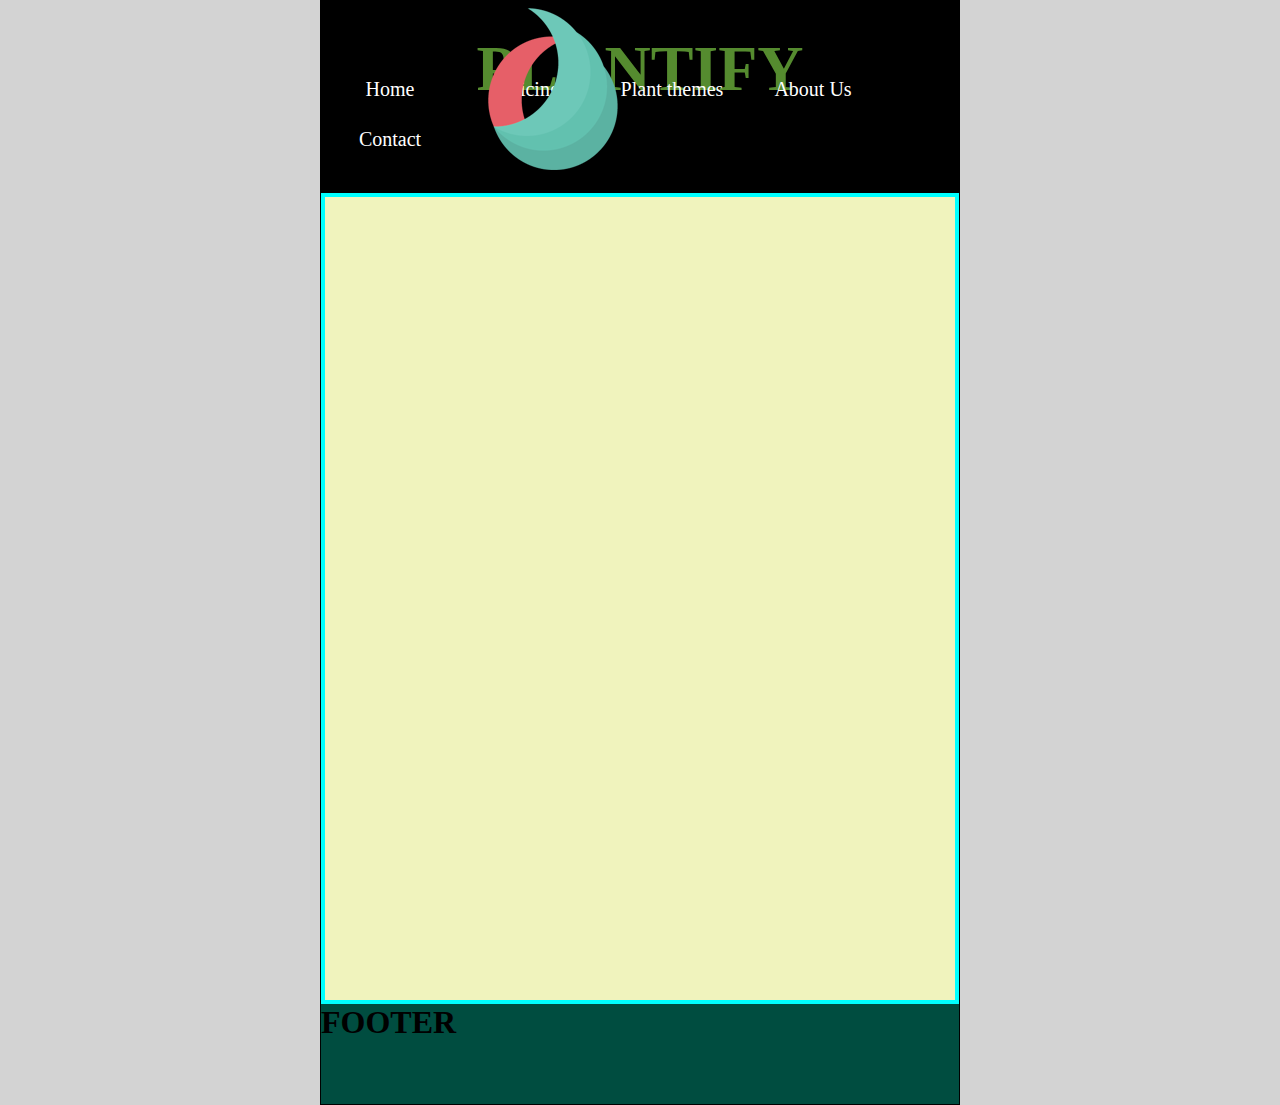
==== views/about.html @ 68e6b662 "birth of plantify" ====
<!DOCTYPE html>
<html lang="en">

<head>
    <meta charset="UTF-8">
    <link rel="stylesheet" type="text/css" href="../css/style.css">
    <link rel="stylesheet" href="../css/navbar.css">
    <title>Plantify</title>
</head>

<body>
    <header class="nav-head">
        <img class="plantlogo" src="../img/plantlogosmall.png" alt="Plantify Logo">
        <h1 class="title">PLANTIFY</h1>
        <nav>
            <label for="show-menu" class="show-menu">Show Menu</label>
            <input type="checkbox" id="show-menu" role="button">
            <ul class="menu">
                <li><a href="../index.html">Home</a></li>
                <li>
                    <a href="pricing.html">Pricing</a>

                </li>
                <li>
                    <a href="themes.html">Plant themes</a>

                </li>
                <li><a href="about.html">About Us</a></li>
                <li><a href="contact.html">Contact</a></li>
            </ul>
        </nav>
    </header>

    <main class="container">
        <section class="homepage">

        </section>
        <footer>
            <h1>FOOTER</h1>
        </footer>
    </main>
</body>

</html>
---- css/style.css ----
* {
    box-sizing: border-box;
    padding: 0;
    margin: 0;
}

html {
    width:100%;
    height:100%;
}

body {
    width:100%;
	height:100%;
	min-height: 100%;
    background-color:  lightgrey;
	/*overflow: auto;*/
}




/*HEADER */
.nav-head {
	width: 50%;
	height: 12em;
	background-color: black;
	margin: 0 auto;
	display: flex;
	flex-direction: column;
	justify-content: flex-start;
}

.plantlogo {
    position: absolute;
    top: 0.5em;
    left: 30.5em;
}

.title {
	color: #558b2f;
	margin-top: 0.5em;
	font-family: "Impact";
	font-size: 4rem;
	justify-content: center;
	align-self: center;

}

nav {
	width: 100%;;
	height: 30%;
    justify-content: center;
	align-items: flex-end;
	display: flex;
}

/*HEADER END*/

/**/
.container {
	width: 50%;
	height: auto;
	margin: 0 auto;
	background-color: #f0f3bd;
	border: 1px solid black;
}

.homepage {
	width:100%;
	height: 50.7em;
	border: 4px solid cyan;
}



.maincontent {
	width: 50%;
	height: auto;
	margin: 0 auto;
}

.h2-title {
	font-family: "Impact";
	color: #558b2f;
	font-size: 2.5rem;
	/*margin-left: 32%;*/
	
}

.h3-title {
    color: #558b2f;
	font-size: 2rem;
	margin-left: 25%;
	margin-right: 25%;
}

.maincontent p {
	margin-top: 5px;
	font-size: 24px;
	font-family: Verdana, Geneva, Tahoma, sans-serif;
	color: black;
}

.centerImg {
    margin-top: -30px;
	margin-left: 13em;
}

footer {
	width: 100%;
	height: 10%;
	min-height: 100px;
	background-color: #004d40;
}
---- css/navbar.css ----
/*NAVBAR*/

/*Strip the ul of padding and list styling*/
ul {
	list-style-type:none;
	margin:0;
	padding:0; 
	/*position: absolute*/;
}

/*Create a horizontal list with spacing*/
li {
	display:inline-block;
	float: left;
	margin-right: 1px;
}

/*Style for menu links*/
li a {
	display:block;
	min-width:140px;
	height: 50px;
	text-align: center;
	line-height: 50px;
/*	font-family: "Helvetica Neue", Helvetica, Arial, sans-serif;*/
    font-family: "Impact";
	font-size: 20px;
	color: #fff;
	/*background: #2f3036;*/
	text-decoration: none;
}

/*Hover state for top level links*/
li:hover a {
	background: #19c589;
}

/*Style for dropdown links*/
li:hover ul a {
	background: #f3f3f3;
	color: #2f3036;
	height: 40px;
	line-height: 40px;
}

/*Hover state for dropdown links*/
li:hover ul a:hover {
	background: #19c589;
	color: #fff;
}

/*Hide dropdown links until they are needed*/
li ul {
	display: none;
}

/*Make dropdown links vertical*/
li ul li {
	display: block;
	float: none;
}

/*Prevent text wrapping*/
li ul li a {
	width: auto;
	min-width: 100px;
	padding: 0 20px;
}

/*Display the dropdown on hover*/
ul li a:hover + .hidden, .hidden:hover {
	display: block;
}

/*Style 'show menu' label button and hide it by default*/
.show-menu {
	font-family: "Helvetica Neue", Helvetica, Arial, sans-serif;
	text-decoration: none;
	color: #fff;
	background: #19c589;
	text-align: center;
	padding: 10px 0;
	display: none;
}

/*Hide checkbox*/
input[type=checkbox]{
    display: none;
}

/*Show menu when invisible checkbox is checked*/
input[type=checkbox]:checked ~ .menu{
    display: block;
}


/*Responsive Styles*/
/*Default setting 760*/
@media screen and (max-width : 1100px ){
	/*Make dropdown links appear inline*/
	ul {
		position: static;
		display: none;
	}
	/*Create vertical spacing*/
	li {
		margin-bottom: 1px;
	}
	/*Make all menu links full width*/
	ul li, li a {
		width: 100%;
	}
	/*Display 'show menu' link*/
	.show-menu {
		display:block;
	}
}

/*SLUT PÅ NAVBAR*/
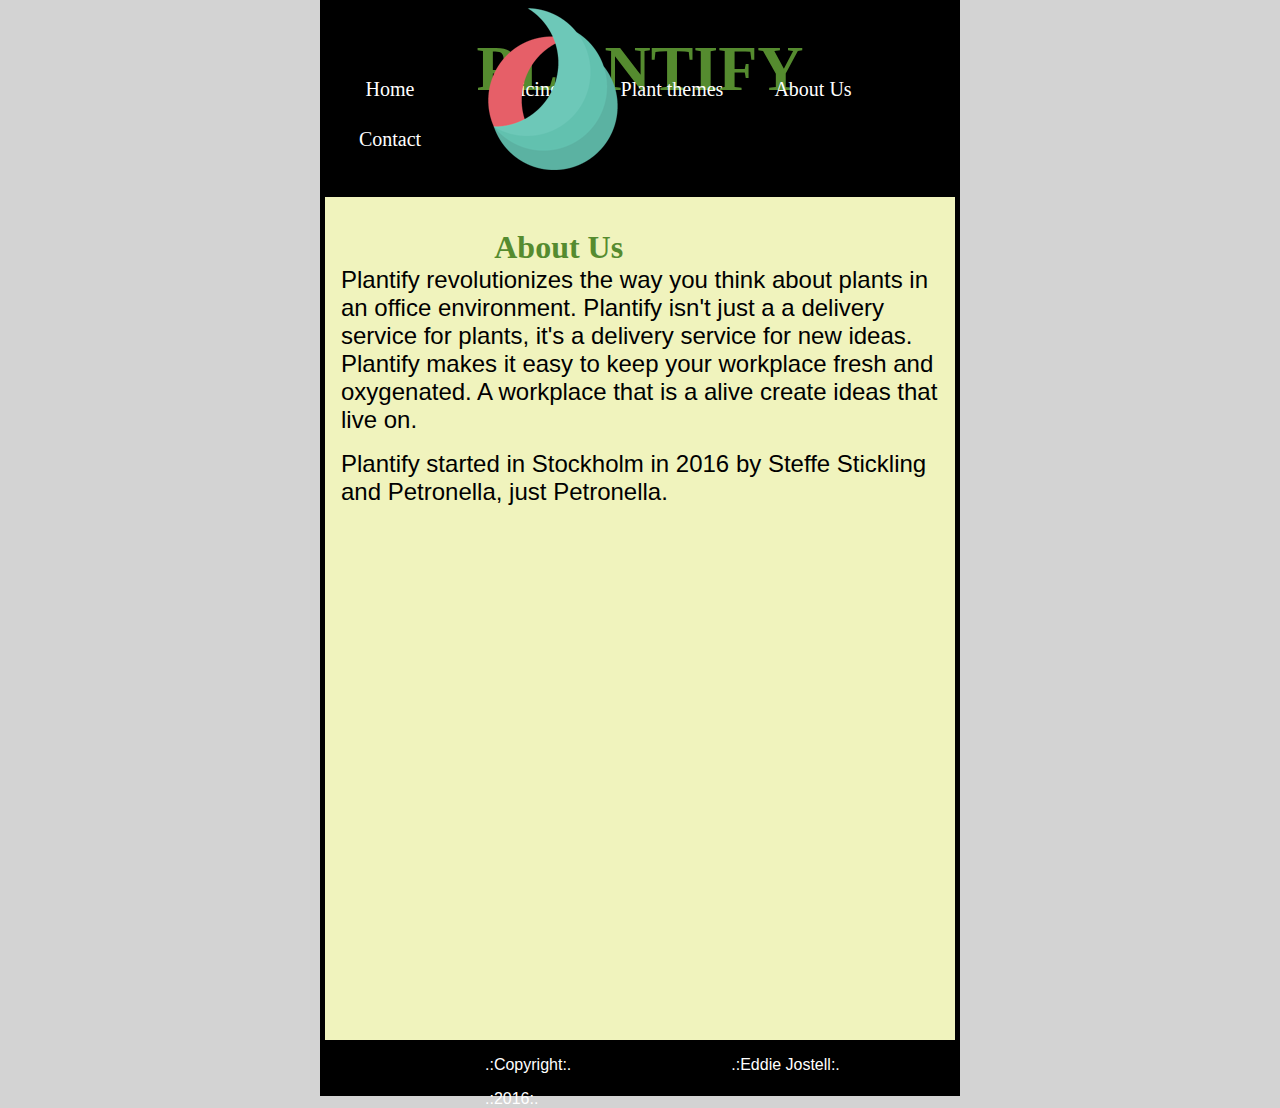
==== commit 72e78258: "finished the majority of the website" ====
--- a/views/about.html
+++ b/views/about.html
@@ -30,13 +30,28 @@
             </ul>
         </nav>
     </header>
+    <main class="container">
+        <div class="homepage">
+          <article class="maincontent">
+                <ul class="list2">
+               <li>
+                   <h3 class="h3-title">About Us</h3>
+                   Plantify revolutionizes the way you think about plants in an office environment. Plantify isn't just a a delivery service for plants, it's a delivery service for new ideas. Plantify makes it easy to keep your workplace fresh and oxygenated. A workplace that is a alive create ideas that live on.
+                   </li>
+                   <li>
+                       Plantify started in Stockholm in 2016 by Steffe Stickling and Petronella, just Petronella. 
+                   </li>
+           </ul>
+          </article>
+        </div>
+        <footer class="footer">
+           <ul class="list">
+                 <li class="flist">Copyright</li>
 
-    <main class="container">
-        <section class="homepage">
-
-        </section>
-        <footer>
-            <h1>FOOTER</h1>
+                 <li class="flist">Eddie Jostell</li>
+        
+                 <li class="flist">2016</li>
+             </ul>
         </footer>
     </main>
 </body>
--- a/css/style.css
+++ b/css/style.css
@@ -1,14 +1,26 @@
+/*
+CSS Specificity calculation in the form of : 0,0,0,0.
+first: inlin-style css.
+second: IDs.
+third: classes, attributes and psuedo-classes.
+fourth: elements and pseudo-elements.
+*/
+
+/*0,0,0,0*/
+/*Controls everything on the page*/
 * {
     box-sizing: border-box;
     padding: 0;
     margin: 0;
 }
 
+/*0,0,0,1*/
 html {
     width:100%;
     height:100%;
 }
 
+/*0,0,0,1*/
 body {
     width:100%;
 	height:100%;
@@ -17,10 +29,11 @@
 	/*overflow: auto;*/
 }
 
-
-
-
 /*HEADER */
+/*SAME HEADER ON ALL PAGES OF THE SITE*/
+
+/*0,0,1,0*/
+/*Class that controls the header tag on all pages*/
 .nav-head {
 	width: 50%;
 	height: 12em;
@@ -31,22 +44,27 @@
 	justify-content: flex-start;
 }
 
+/*Class control the logo on all pages*/
+/*0,0,1,0*/
 .plantlogo {
     position: absolute;
     top: 0.5em;
     left: 30.5em;
 }
 
+/*0,0,1,0*/
+/*Class control the title on all pages*/
 .title {
 	color: #558b2f;
 	margin-top: 0.5em;
-	font-family: "Impact";
+	font-family: "xscale";
 	font-size: 4rem;
 	justify-content: center;
 	align-self: center;
 
 }
 
+/*0,0,0,1*/
 nav {
 	width: 100%;;
 	height: 30%;
@@ -57,59 +75,306 @@
 
 /*HEADER END*/
 
-/**/
+/*CENTER ALL IMAGES ON THE SITE*/
+/*0,0,1,0*/
+.centerImg {
+
+	margin-top: -30px;
+	margin-left: 13em;
+	
+}
+
+/*CONTENT HOLDERS ON ALL PAGES*/
+
+/*class for all the main tags on the page*/
+/*0,0,1,0*/
 .container {
 	width: 50%;
 	height: auto;
 	margin: 0 auto;
 	background-color: #f0f3bd;
-	border: 1px solid black;
-}
-
+	border: 5px solid black;
+}
+
+/*Class for all wrapping divs of article on all pages*/
+/*0,0,1,0*/
 .homepage {
 	width:100%;
 	height: 50.7em;
-	border: 4px solid cyan;
-}
-
-
-
+}
+
+/*Class for all article tags on all pages*/
+/*0,0,1,0*/
 .maincontent {
-	width: 50%;
-	height: auto;
+	width: 100%;
+	height: 30em;
 	margin: 0 auto;
 }
 
-.h2-title {
-	font-family: "Impact";
-	color: #558b2f;
-	font-size: 2.5rem;
-	/*margin-left: 32%;*/
-	
-}
-
+/*Class for all the h3 tags on all pages*/
+/*0,0,1,0*/
 .h3-title {
+	font-family: "xscale";
     color: #558b2f;
 	font-size: 2rem;
 	margin-left: 25%;
 	margin-right: 25%;
 }
 
+/*Class controlling all p tags in all article tags that have p tags */
+/*0,0,1,1*/
 .maincontent p {
 	margin-top: 5px;
 	font-size: 24px;
 	font-family: Verdana, Geneva, Tahoma, sans-serif;
 	color: black;
-}
-
-.centerImg {
-    margin-top: -30px;
-	margin-left: 13em;
-}
-
-footer {
+	margin-left: 0.5em;
+}
+/*END OF CONTENT HOLDERS FOR ALL PAGES*/
+
+
+/*PRICING PAGE*/
+/*PRICING PAGE TABLE*/
+
+/*Class controlling the table tag and all children within */
+
+/*0,0,1,0*/
+.tbl {
+	font-family: Verdana, Geneva, Tahoma, sans-serif;
+	border-collapse: collapse;
+	width:50%;
+	margin: 0 auto;
+}
+
+/*0,0,1,1*/
+.tbl th {
+	border: 2px solid #558b2f;
+	text-align: center;
+    padding: 0.5em;
+}
+
+/*0,0,1,1*/
+.tbl td {
+	border: 2px solid #558b2f;
+	padding: 0.5em;
+	text-align: left;
+}
+
+/*0,0,2,1*/
+.tbl tr:nth-child(1) {
+	background-color: #558b2f;
+}
+
+/*0,0,2,1*/
+.tbl tr:nth-child(odd) {
+	background-color: none;
+}
+
+/*0,0,2,1*/
+.tbl tr:nth-child(even) {
+	background-color: lightgrey;
+}
+
+/*0,0,2,1*/
+.tbl tr:hover {
+	cursor: pointer;
+}
+
+/*END OF PRICING TABLE*/
+
+/*PLANT THEMES PAGE*/
+
+/*Class controls all ul elements that has that class and the children within it*/
+/*0,0,1,0*/
+.list {
+	margin-top: 1rem;
+	margin-left: 1rem;
+}
+
+/*0,0,1,1*/
+.list h3 {
+    color: #558b2f;
+}
+
+/*0,0,1,1*/
+.list li {
+	margin-top: 1rem;
+	font-family: Verdana, Geneva, Tahoma, sans-serif;
+	color: black;
+	font-size: 1em;
+}
+
+/*END  OF PLANT THEMES PAGE*/
+
+
+/*ABOUT US PAGE*/
+/*Class controls all ul elements that has that class and the children within it*/
+/*0,0,1,0*/
+.list2 {
+    margin-top: 1rem;
+    margin-left: 1rem;
+}
+
+/*0,0,1,1*/
+.list2 h3 {
+    color: #558b2f;
+}
+
+/*0,0,1,1*/
+.list2 li {
+	margin-top: 1rem;
+	font-family: Verdana, Geneva, Tahoma, sans-serif;
+	color: black;
+	font-size: 1.5em;
+}
+
+
+/*END OF ABOUT US PAGE*/
+
+/*CONTACT PAGE*/
+
+/*Class controls all ul elements that has that class and the children within it*/
+/*0,0,1,0*/
+.list3 {
+	margin-top: 1rem;
+	margin-left: 1rem;
+}
+/*0,0,1,1*/
+.list3 h3 {
+    color: #558b2f;
+}
+/*0,0,1,1*/
+.list3 li {
+	margin-top: 1rem;
+	font-family: Verdana, Geneva, Tahoma, sans-serif;
+	color: black;
+	font-size: 1em;
+}
+
+/*FORM CSS*/
+
+/*Class controls the form tag and all children connected to it*/
+/*0,0,1,0*/
+.form {
+	font-family: Verdana, Geneva, Tahoma, sans-serif;
+	margin-left: 1em;
+	font-size: 1em;
+	clear:both;
+	color: #558b2f;
+	width: 45%;
+}
+
+/*0,0,1,1*/
+.form h2 {
+	margin-top: 0.5em;
+    color: #558b2f;
+    font-family: 'xscale';
+    font-size: 2em;
+    text-align: left;
+	clear:both;
+}
+
+/*Class control the legend tag*/
+/*0,0,1,0*/
+.legtext {
+    
+    color: #558b2f;
+    font-size: 1.5em;
+    font-family: Verdana, Geneva, Tahoma, sans-serif;
+}
+
+/*Class control the fieldset tag*/
+/*0,0,1,0*/
+.field {
+	border-style: none;
+}
+
+
+/*Class control the submit button on the form and the different states of the button*/
+/*0,0,1,0*/
+.contactBtn {
+	-moz-box-shadow: 0px 10px 14px -7px #3e7327;
+	-webkit-box-shadow: 0px 10px 14px -7px #3e7327;
+	box-shadow: 0px 10px 14px -7px #3e7327;
+	background:-webkit-gradient(linear, left top, left bottom, color-stop(0.05, #77b55a), color-stop(1, #72b352));
+	background:-moz-linear-gradient(top, #77b55a 5%, #72b352 100%);
+	background:-webkit-linear-gradient(top, #77b55a 5%, #72b352 100%);
+	background:-o-linear-gradient(top, #77b55a 5%, #72b352 100%);
+	background:-ms-linear-gradient(top, #77b55a 5%, #72b352 100%);
+	background:linear-gradient(to bottom, #77b55a 5%, #72b352 100%);
+	filter:progid:DXImageTransform.Microsoft.gradient(startColorstr='#77b55a', endColorstr='#72b352',GradientType=0);
+	background-color:#558b2f;
+	-moz-border-radius:4px;
+	-webkit-border-radius:4px;
+	border-radius:4px;
+	border:1px solid #4b8f29;
+	display:inline-block;
+	cursor:pointer;
+	color:#ffffff;
+	font-family:Arial;
+	font-size:13px;
+	font-weight:bold;
+	padding:6px 12px;
+	text-decoration:none;
+	text-shadow:0px 1px 0px #5b8a3c;
+}
+/*0,0,2,0*/
+.contactBtn:hover {
+	background:-webkit-gradient(linear, left top, left bottom, color-stop(0.05, #72b352), color-stop(1, #77b55a));
+	background:-moz-linear-gradient(top, #72b352 5%, #77b55a 100%);
+	background:-webkit-linear-gradient(top, #72b352 5%, #77b55a 100%);
+	background:-o-linear-gradient(top, #72b352 5%, #77b55a 100%);
+	background:-ms-linear-gradient(top, #72b352 5%, #77b55a 100%);
+	background:linear-gradient(to bottom, #72b352 5%, #77b55a 100%);
+	filter:progid:DXImageTransform.Microsoft.gradient(startColorstr='#72b352', endColorstr='#77b55a',GradientType=0);
+	background-color:#558b2f;
+}
+/*0,0,2,0*/
+.contactBtn:active {
+	position:relative;
+	top:1px;
+}
+
+
+/*END OF FORM CSS*/
+/*Controls specific li elements on the contact page*/
+/*0,0,1,0*/
+.myLI {
+	width:100%;
+    height: 100%;
+}
+
+/*END OF CONTACT PAGE*/
+
+
+/*FOOTER*/
+/*Controls the footer and the child elements inside the footer*/
+/*0,0,1,0*/
+.footer {
 	width: 100%;
-	height: 10%;
-	min-height: 100px;
-	background-color: #004d40;
-}+	height: 3.2em;
+	background-color: #000;
+	color: white;
+}
+/*0,0,1,1*/
+.footer li {
+	margin-right: 1em;
+	margin-left: 9em;
+	color: white;
+}
+
+/*Class control the li element specificly in the footer ul on all the pages*/
+/*0,0,1,0*/
+.flist {
+	text-decoration: none;
+}
+/*0,0,2,0*/
+.flist:before {
+	content:".:";
+}
+/*0,0,2,0*/
+.flist:after {
+	content:":.";
+}
+
+/*END OF FOOTER*/--- a/css/navbar.css
+++ b/css/navbar.css
@@ -1,6 +1,10 @@
 /*NAVBAR*/
 
+/*All Elements and classes in this file are applied on the 
+navigationbar that is on every page on this website*/
+
 /*Strip the ul of padding and list styling*/
+/*0,0,0,1*/
 ul {
 	list-style-type:none;
 	margin:0;
@@ -9,6 +13,7 @@
 }
 
 /*Create a horizontal list with spacing*/
+/*0,0,0,1*/
 li {
 	display:inline-block;
 	float: left;
@@ -16,6 +21,7 @@
 }
 
 /*Style for menu links*/
+/*0,0,0,2*/
 li a {
 	display:block;
 	min-width:140px;
@@ -31,11 +37,14 @@
 }
 
 /*Hover state for top level links*/
+/*0,0,1,2*/
 li:hover a {
-	background: #19c589;
+	/*background: #19c589;*/
+	background:#558b2f;
 }
 
 /*Style for dropdown links*/
+/*0,0,1,3*/
 li:hover ul a {
 	background: #f3f3f3;
 	color: #2f3036;
@@ -44,23 +53,28 @@
 }
 
 /*Hover state for dropdown links*/
+/*0,0,2,3*/
 li:hover ul a:hover {
-	background: #19c589;
+	/*background: #19c589;*/
+	background:#558b2f;
 	color: #fff;
 }
 
 /*Hide dropdown links until they are needed*/
+/*0,0,0,2*/
 li ul {
 	display: none;
 }
 
 /*Make dropdown links vertical*/
+/*0,0,0,3*/
 li ul li {
 	display: block;
 	float: none;
 }
 
 /*Prevent text wrapping*/
+/*0,0,0,4*/
 li ul li a {
 	width: auto;
 	min-width: 100px;
@@ -68,27 +82,32 @@
 }
 
 /*Display the dropdown on hover*/
+/*0,0,4,3*/
 ul li a:hover + .hidden, .hidden:hover {
 	display: block;
 }
 
 /*Style 'show menu' label button and hide it by default*/
+/*0,0,1,0*/
 .show-menu {
 	font-family: "Helvetica Neue", Helvetica, Arial, sans-serif;
 	text-decoration: none;
 	color: #fff;
-	background: #19c589;
+	/*background: #19c589;*/
+	background:#558b2f;
 	text-align: center;
 	padding: 10px 0;
 	display: none;
 }
 
 /*Hide checkbox*/
+/*0,0,1,1*/
 input[type=checkbox]{
     display: none;
 }
 
 /*Show menu when invisible checkbox is checked*/
+/*0,0,3,1*/
 input[type=checkbox]:checked ~ .menu{
     display: block;
 }
@@ -96,21 +115,26 @@
 
 /*Responsive Styles*/
 /*Default setting 760*/
+/*Visste inte om man skulle sätta något på denna?*/
 @media screen and (max-width : 1100px ){
 	/*Make dropdown links appear inline*/
+	/*0,0,0,1*/
 	ul {
 		position: static;
 		display: none;
 	}
 	/*Create vertical spacing*/
+	/*0,0,0,1*/
 	li {
 		margin-bottom: 1px;
 	}
 	/*Make all menu links full width*/
+	/*0,0,0,4*/
 	ul li, li a {
 		width: 100%;
 	}
-	/*Display 'show menu' link*/
+	/*Display 'show menu' link*/¨
+	/*0,0,1,0*/
 	.show-menu {
 		display:block;
 	}
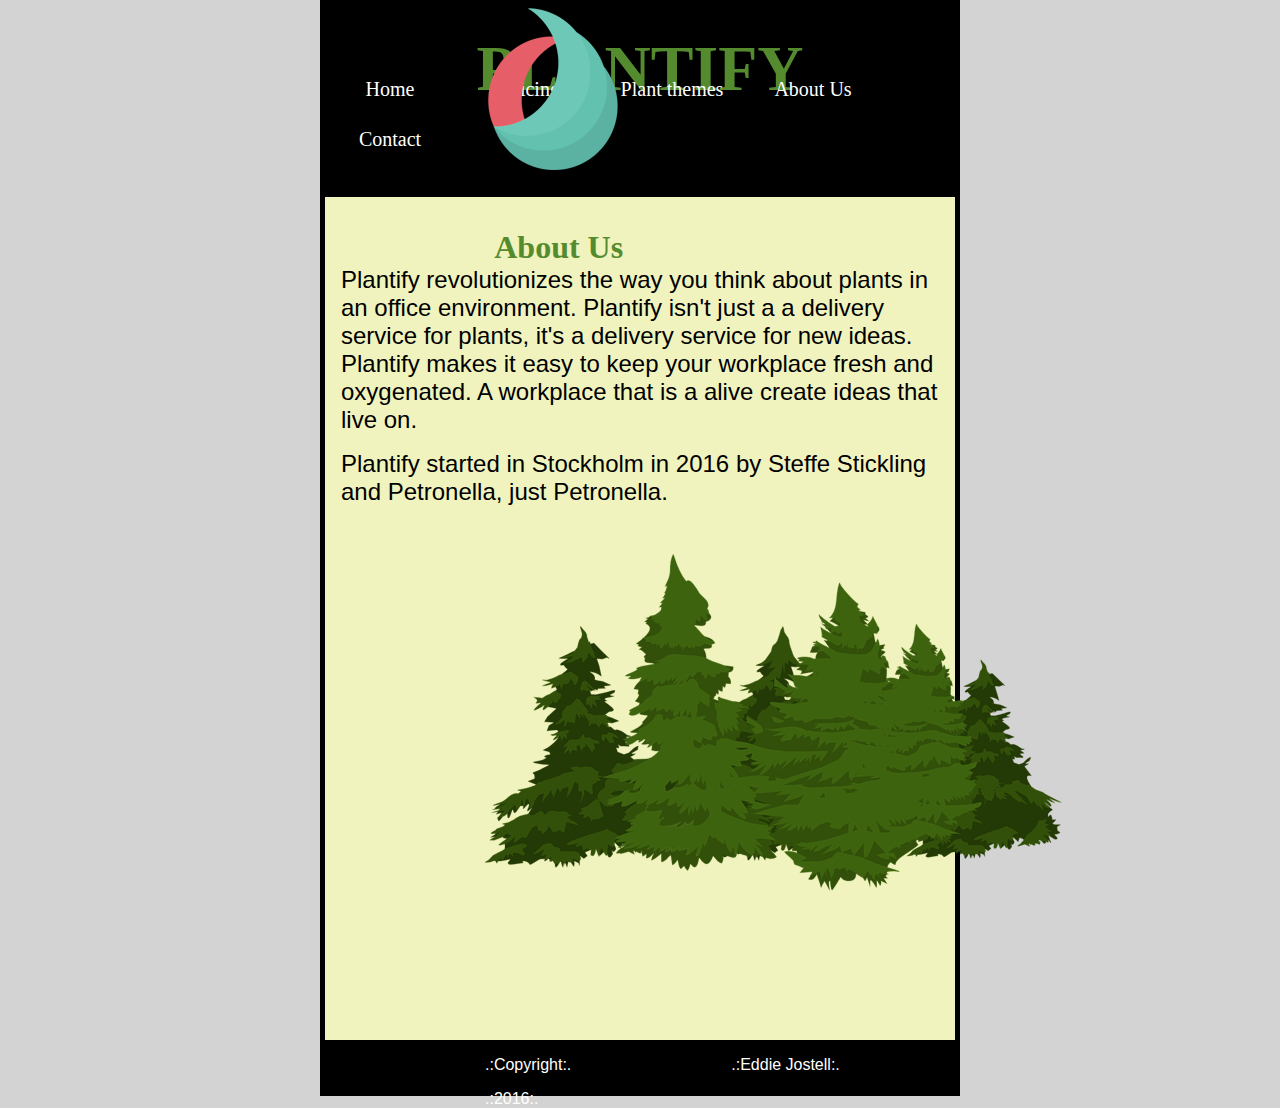
==== commit e401af66: "Added some pictures, finished the css requirements" ====
--- a/views/about.html
+++ b/views/about.html
@@ -42,6 +42,7 @@
                        Plantify started in Stockholm in 2016 by Steffe Stickling and Petronella, just Petronella. 
                    </li>
            </ul>
+           <figure><img class="centerImg3" src="../img/forest.png" alt="forest"></figure>
           </article>
         </div>
         <footer class="footer">
--- a/css/style.css
+++ b/css/style.css
@@ -16,17 +16,11 @@
 
 /*0,0,0,1*/
 html {
-    width:100%;
-    height:100%;
-}
-
+   background-color:  lightgrey;
+}
 /*0,0,0,1*/
 body {
-    width:100%;
-	height:100%;
-	min-height: 100%;
     background-color:  lightgrey;
-	/*overflow: auto;*/
 }
 
 /*HEADER */
@@ -75,14 +69,30 @@
 
 /*HEADER END*/
 
-/*CENTER ALL IMAGES ON THE SITE*/
+/*Center image on homepage*/
 /*0,0,1,0*/
 .centerImg {
 
 	margin-top: -30px;
-	margin-left: 13em;
+	margin-left: 15em;
 	
 }
+
+/*Center image on Pricing page*/
+/*0,0,1,0*/
+.centerImg2 img{
+	margin-top: 6em;
+	margin-left: 20em;
+}
+
+/*Center image on About page*/
+/*0,0,1,0*/
+.centerImg3 {
+  margin-top: 3em;
+  margin-left: 10em;
+}
+
+/*END OF CENTER ALL IMAGES ON THE SITE*/
 
 /*CONTENT HOLDERS ON ALL PAGES*/
 
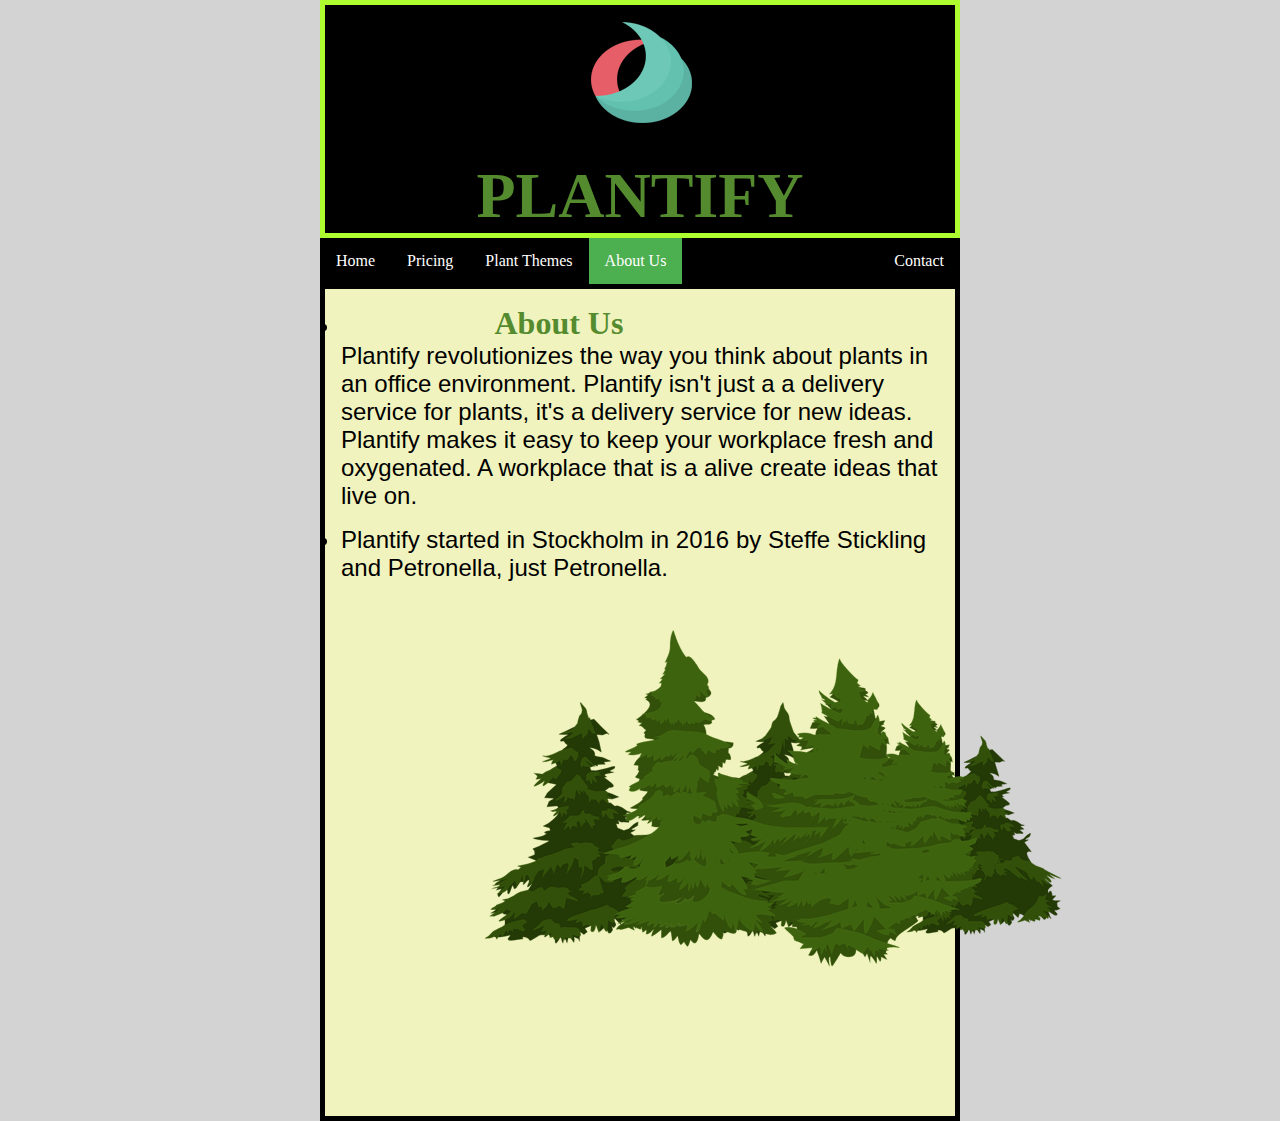
==== commit 14bf6021: "Plantify under major re-construction. (sorry Jesper men håller på att bygga om nästan allt för att f" ====
--- a/views/about.html
+++ b/views/about.html
@@ -3,6 +3,8 @@
 
 <head>
     <meta charset="UTF-8">
+    <meta name="viewport" content="width=device-width, initial-scale=1.0">
+    <link rel="stylesheet" href="../css/media.css">
     <link rel="stylesheet" type="text/css" href="../css/style.css">
     <link rel="stylesheet" href="../css/navbar.css">
     <title>Plantify</title>
@@ -10,42 +12,41 @@
 
 <body>
     <header class="nav-head">
-        <img class="plantlogo" src="../img/plantlogosmall.png" alt="Plantify Logo">
-        <h1 class="title">PLANTIFY</h1>
-        <nav>
-            <label for="show-menu" class="show-menu">Show Menu</label>
-            <input type="checkbox" id="show-menu" role="button">
-            <ul class="menu">
+          <div class="logo-title-div">
+            <img class="plantlogo" src="../img/logoxs.png" alt="Plantify Logo">
+            <h1 class="title">PLANTIFY</h1>
+        </div>
+        <!--<div class="logo-div">
+            
+        </div>-->
+         <ul class="topnav">
                 <li><a href="../index.html">Home</a></li>
-                <li>
-                    <a href="pricing.html">Pricing</a>
+                <li><a href="pricing.html">Pricing</a></li>
+                <li><a href="themes.html">Plant Themes</a></li>
+                <li><a class="active"href="about.html">About Us</a></li>
+                <li class="right"><a href="contact.html">Contact</a></li>
+            </ul>
+      <!--  <nav class="navbar">
+             
 
-                </li>
-                <li>
-                    <a href="themes.html">Plant themes</a>
-
-                </li>
-                <li><a href="about.html">About Us</a></li>
-                <li><a href="contact.html">Contact</a></li>
-            </ul>
-        </nav>
+        </nav>-->
     </header>
     <main class="container">
         <div class="homepage">
           <article class="maincontent">
-                <ul class="list2">
-               <li>
+                <ul class="about-list">
+               <li class="about-li">
                    <h3 class="h3-title">About Us</h3>
                    Plantify revolutionizes the way you think about plants in an office environment. Plantify isn't just a a delivery service for plants, it's a delivery service for new ideas. Plantify makes it easy to keep your workplace fresh and oxygenated. A workplace that is a alive create ideas that live on.
                    </li>
-                   <li>
+                   <li class="about-li">
                        Plantify started in Stockholm in 2016 by Steffe Stickling and Petronella, just Petronella. 
                    </li>
            </ul>
            <figure><img class="centerImg3" src="../img/forest.png" alt="forest"></figure>
           </article>
         </div>
-        <footer class="footer">
+      <!--  <footer class="footer">
            <ul class="list">
                  <li class="flist">Copyright</li>
 
@@ -53,7 +54,7 @@
         
                  <li class="flist">2016</li>
              </ul>
-        </footer>
+        </footer>-->
     </main>
 </body>
 
--- a/css/style.css
+++ b/css/style.css
@@ -1,6 +1,6 @@
 /*
 CSS Specificity calculation in the form of : 0,0,0,0.
-first: inlin-style css.
+first: inline-style css.
 second: IDs.
 third: classes, attributes and psuedo-classes.
 fourth: elements and pseudo-elements.
@@ -17,10 +17,14 @@
 /*0,0,0,1*/
 html {
    background-color:  lightgrey;
+   padding: 0;
+   margin: 0;
 }
 /*0,0,0,1*/
 body {
     background-color:  lightgrey;
+	padding: 0;
+    margin: 0;
 }
 
 /*HEADER */
@@ -30,20 +34,36 @@
 /*Class that controls the header tag on all pages*/
 .nav-head {
 	width: 50%;
-	height: 12em;
+	height: auto;
 	background-color: black;
 	margin: 0 auto;
-	display: flex;
-	flex-direction: column;
-	justify-content: flex-start;
-}
+	/*border: 1px solid red;*/
+}
+
+/*.logo-div {
+	width: 130px;
+	height: 170px;
+	border: 5px solid cyan;
+	
+}*/
 
 /*Class control the logo on all pages*/
 /*0,0,1,0*/
-.plantlogo {
+/*.plantlogo {
     position: absolute;
     top: 0.5em;
     left: 30.5em;
+	float: left;
+	position: top;
+}*/
+
+.logo-title-div {
+	border: 5px solid greenyellow;
+	width: 100%;
+	height: auto;
+	text-align: center;
+	/*margin-left: auto;
+	margin-right: auto;*/
 }
 
 /*0,0,1,0*/
@@ -53,29 +73,27 @@
 	margin-top: 0.5em;
 	font-family: "xscale";
 	font-size: 4rem;
-	justify-content: center;
+	/*margin: 0 auto;*/
+	/*justify-content: center;
 	align-self: center;
-
+*/
 }
 
 /*0,0,0,1*/
-nav {
-	width: 100%;;
+/*.navbar {
+	width: 80%;;
 	height: 30%;
-    justify-content: center;
-	align-items: flex-end;
-	display: flex;
-}
+	border: 5px solid red;
+	float: right;
+}*/
 
 /*HEADER END*/
 
 /*Center image on homepage*/
 /*0,0,1,0*/
 .centerImg {
-
 	margin-top: -30px;
-	margin-left: 15em;
-	
+	margin-left: 15em;	
 }
 
 /*Center image on Pricing page*/
@@ -100,7 +118,7 @@
 /*0,0,1,0*/
 .container {
 	width: 50%;
-	height: auto;
+	height: 100%;
 	margin: 0 auto;
 	background-color: #f0f3bd;
 	border: 5px solid black;
@@ -196,22 +214,26 @@
 
 /*Class controls all ul elements that has that class and the children within it*/
 /*0,0,1,0*/
-.list {
+.theme-container {
+  width: 100%;
+  height: auto;
+  border: 2px solid red;
+}
+
+/*0,0,1,0*/
+.theme-h3 {
+    color: #558b2f;
+	font-family: "xscale";
+	font-size: 2em;
+}
+
+/*0,0,1,0*/
+.theme-text {
+	text-decoration-style: none;
 	margin-top: 1rem;
-	margin-left: 1rem;
-}
-
-/*0,0,1,1*/
-.list h3 {
-    color: #558b2f;
-}
-
-/*0,0,1,1*/
-.list li {
-	margin-top: 1rem;
 	font-family: Verdana, Geneva, Tahoma, sans-serif;
 	color: black;
-	font-size: 1em;
+	font-size: 10px;
 }
 
 /*END  OF PLANT THEMES PAGE*/
@@ -220,18 +242,18 @@
 /*ABOUT US PAGE*/
 /*Class controls all ul elements that has that class and the children within it*/
 /*0,0,1,0*/
-.list2 {
+.about-list {
     margin-top: 1rem;
     margin-left: 1rem;
 }
 
 /*0,0,1,1*/
-.list2 h3 {
-    color: #558b2f;
-}
-
-/*0,0,1,1*/
-.list2 li {
+.about-list h3 {
+    color: #558b2f;
+}
+
+/*0,0,1,1*/
+.about-li {
 	margin-top: 1rem;
 	font-family: Verdana, Geneva, Tahoma, sans-serif;
 	color: black;
@@ -365,6 +387,7 @@
 	height: 3.2em;
 	background-color: #000;
 	color: white;
+	border: 3px solid cyan;
 }
 /*0,0,1,1*/
 .footer li {
@@ -373,9 +396,15 @@
 	color: white;
 }
 
+.footer-list {
+	border: 1px solid red;
+}
+
 /*Class control the li element specificly in the footer ul on all the pages*/
 /*0,0,1,0*/
 .flist {
+	display: block;
+    text-decoration-style: none;
 	text-decoration: none;
 }
 /*0,0,2,0*/
--- a/css/navbar.css
+++ b/css/navbar.css
@@ -3,141 +3,44 @@
 /*All Elements and classes in this file are applied on the 
 navigationbar that is on every page on this website*/
 
-/*Strip the ul of padding and list styling*/
-/*0,0,0,1*/
-ul {
-	list-style-type:none;
-	margin:0;
-	padding:0; 
-	/*position: absolute*/;
+ul.topnav {
+    list-style-type: none;
+    margin: 0;
+    padding: 0;
+    overflow: hidden;
+    /*background-color: #333;*/
+	background-color: black;
 }
 
-/*Create a horizontal list with spacing*/
-/*0,0,0,1*/
-li {
-	display:inline-block;
+ul.topnav li {
 	float: left;
-	margin-right: 1px;
 }
 
-/*Style for menu links*/
-/*0,0,0,2*/
-li a {
-	display:block;
-	min-width:140px;
-	height: 50px;
-	text-align: center;
-	line-height: 50px;
-/*	font-family: "Helvetica Neue", Helvetica, Arial, sans-serif;*/
-    font-family: "Impact";
-	font-size: 20px;
-	color: #fff;
-	/*background: #2f3036;*/
-	text-decoration: none;
+ul.topnav li a {
+    display: block;
+    color: white;
+    text-align: center;
+    padding: 14px 16px;
+    text-decoration: none;
+	font-family: "xscale";
 }
 
-/*Hover state for top level links*/
-/*0,0,1,2*/
-li:hover a {
-	/*background: #19c589;*/
-	background:#558b2f;
+ul.topnav li a:hover:not(.active) {
+	background-color: #111;
 }
 
-/*Style for dropdown links*/
-/*0,0,1,3*/
-li:hover ul a {
-	background: #f3f3f3;
-	color: #2f3036;
-	height: 40px;
-	line-height: 40px;
+ul.topnav li a.active {
+	background-color: #4CAF50;
 }
 
-/*Hover state for dropdown links*/
-/*0,0,2,3*/
-li:hover ul a:hover {
-	/*background: #19c589;*/
-	background:#558b2f;
-	color: #fff;
+ul.topnav li.right {
+	float: right;
 }
 
-/*Hide dropdown links until they are needed*/
-/*0,0,0,2*/
-li ul {
-	display: none;
+@media screen and (max-width: 918px){
+    ul.topnav li.right, 
+    ul.topnav li {float: none;}
 }
 
-/*Make dropdown links vertical*/
-/*0,0,0,3*/
-li ul li {
-	display: block;
-	float: none;
-}
+/*SLUT PÅ NAVBAR*/
 
-/*Prevent text wrapping*/
-/*0,0,0,4*/
-li ul li a {
-	width: auto;
-	min-width: 100px;
-	padding: 0 20px;
-}
-
-/*Display the dropdown on hover*/
-/*0,0,4,3*/
-ul li a:hover + .hidden, .hidden:hover {
-	display: block;
-}
-
-/*Style 'show menu' label button and hide it by default*/
-/*0,0,1,0*/
-.show-menu {
-	font-family: "Helvetica Neue", Helvetica, Arial, sans-serif;
-	text-decoration: none;
-	color: #fff;
-	/*background: #19c589;*/
-	background:#558b2f;
-	text-align: center;
-	padding: 10px 0;
-	display: none;
-}
-
-/*Hide checkbox*/
-/*0,0,1,1*/
-input[type=checkbox]{
-    display: none;
-}
-
-/*Show menu when invisible checkbox is checked*/
-/*0,0,3,1*/
-input[type=checkbox]:checked ~ .menu{
-    display: block;
-}
-
-
-/*Responsive Styles*/
-/*Default setting 760*/
-/*Visste inte om man skulle sätta något på denna?*/
-@media screen and (max-width : 1100px ){
-	/*Make dropdown links appear inline*/
-	/*0,0,0,1*/
-	ul {
-		position: static;
-		display: none;
-	}
-	/*Create vertical spacing*/
-	/*0,0,0,1*/
-	li {
-		margin-bottom: 1px;
-	}
-	/*Make all menu links full width*/
-	/*0,0,0,4*/
-	ul li, li a {
-		width: 100%;
-	}
-	/*Display 'show menu' link*/¨
-	/*0,0,1,0*/
-	.show-menu {
-		display:block;
-	}
-}
-
-/*SLUT PÅ NAVBAR*/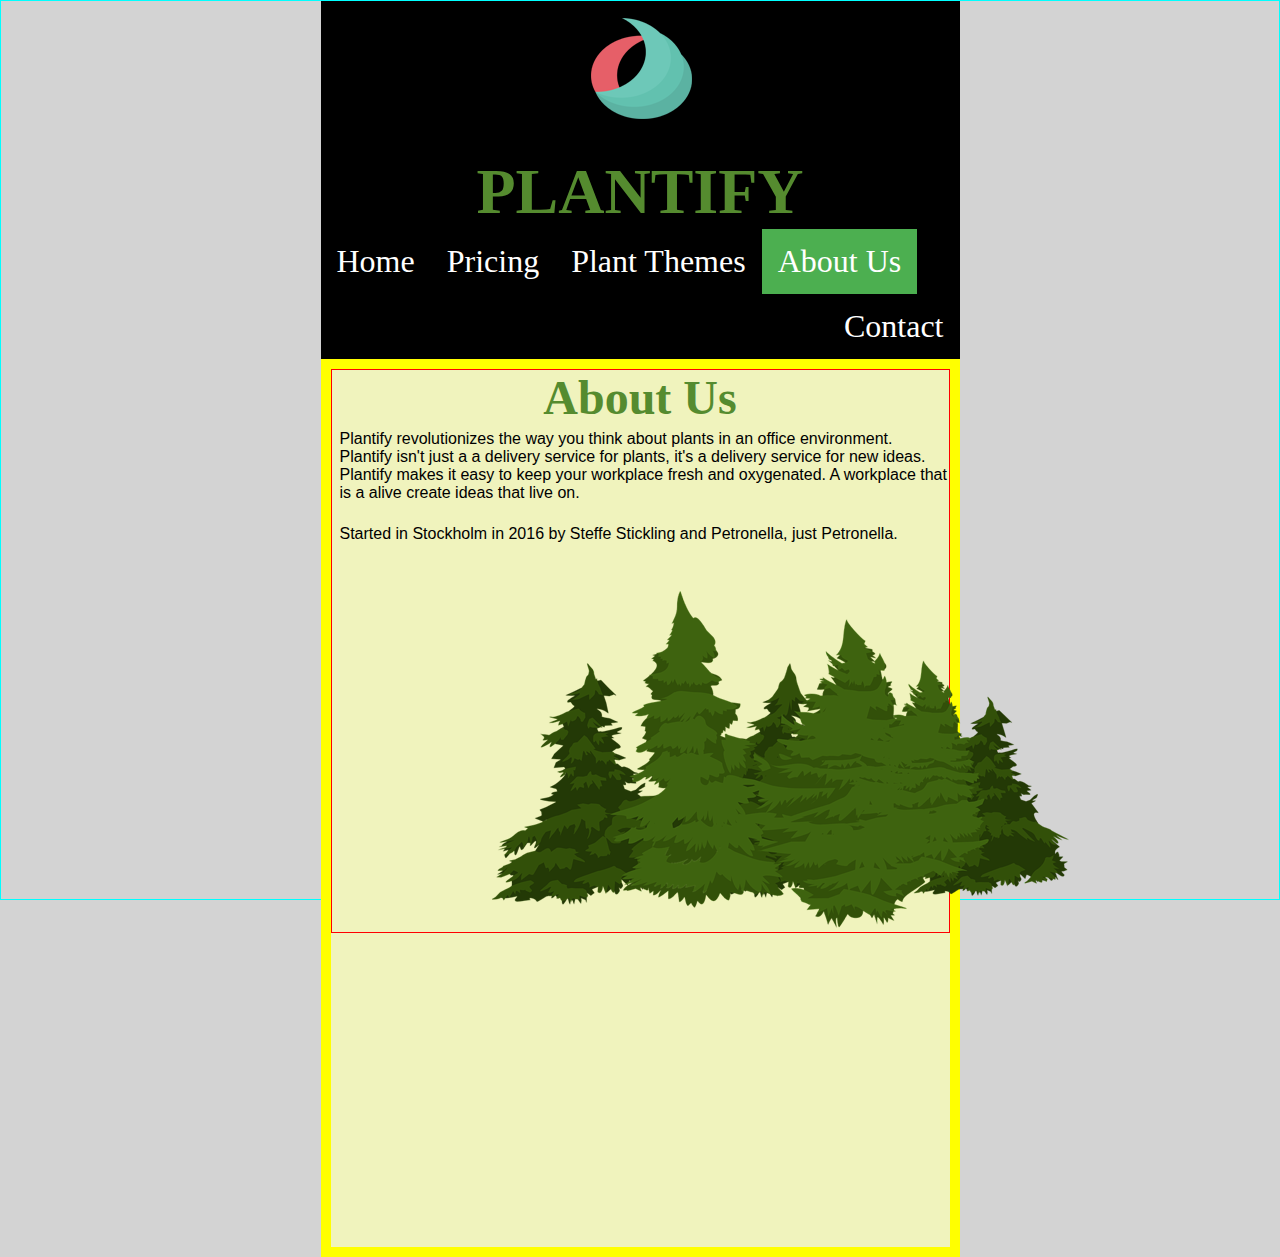
==== commit b6a7d13f: "major changes removing tags changing css" ====
--- a/views/about.html
+++ b/views/about.html
@@ -12,41 +12,39 @@
 
 <body>
     <header class="nav-head">
-          <div class="logo-title-div">
+        <div class="logo-title-div">
             <img class="plantlogo" src="../img/logoxs.png" alt="Plantify Logo">
             <h1 class="title">PLANTIFY</h1>
         </div>
         <!--<div class="logo-div">
             
         </div>-->
-         <ul class="topnav">
-                <li><a href="../index.html">Home</a></li>
-                <li><a href="pricing.html">Pricing</a></li>
-                <li><a href="themes.html">Plant Themes</a></li>
-                <li><a class="active"href="about.html">About Us</a></li>
-                <li class="right"><a href="contact.html">Contact</a></li>
-            </ul>
-      <!--  <nav class="navbar">
+        <ul class="topnav">
+            <li><a href="../index.html">Home</a></li>
+            <li><a href="pricing.html">Pricing</a></li>
+            <li><a href="themes.html">Plant Themes</a></li>
+            <li><a class="active" href="about.html">About Us</a></li>
+            <li class="right"><a href="contact.html">Contact</a></li>
+        </ul>
+        <!--  <nav class="navbar">
              
 
         </nav>-->
     </header>
     <main class="container">
-        <div class="homepage">
-          <article class="maincontent">
-                <ul class="about-list">
-               <li class="about-li">
-                   <h3 class="h3-title">About Us</h3>
-                   Plantify revolutionizes the way you think about plants in an office environment. Plantify isn't just a a delivery service for plants, it's a delivery service for new ideas. Plantify makes it easy to keep your workplace fresh and oxygenated. A workplace that is a alive create ideas that live on.
-                   </li>
-                   <li class="about-li">
-                       Plantify started in Stockholm in 2016 by Steffe Stickling and Petronella, just Petronella. 
-                   </li>
-           </ul>
-           <figure><img class="centerImg3" src="../img/forest.png" alt="forest"></figure>
-          </article>
-        </div>
-      <!--  <footer class="footer">
+            <div class="maincontent">
+                <article class="about-container">
+                    <h3 class="h3-title">About Us</h3>
+                    <p>Plantify revolutionizes the way you think about plants in an office environment. Plantify isn't just
+                        a a delivery service for plants, it's a delivery service for new ideas. Plantify makes it easy to
+                        keep your workplace fresh and oxygenated. A workplace that is a alive create ideas that live on.</p>
+                    <br>
+                    <p>Started in Stockholm in 2016 by Steffe Stickling and Petronella, just Petronella.</p>
+
+                    <figure><img class="centerImg3" src="../img/forest.png" alt="forest"></figure>
+                </article>
+            </div>
+        <!--  <footer class="footer">
            <ul class="list">
                  <li class="flist">Copyright</li>
 
--- a/css/style.css
+++ b/css/style.css
@@ -19,12 +19,15 @@
    background-color:  lightgrey;
    padding: 0;
    margin: 0;
+   height: 100%;
 }
 /*0,0,0,1*/
 body {
     background-color:  lightgrey;
 	padding: 0;
     margin: 0;
+	height: 100%;
+	border: 1px solid cyan;
 }
 
 /*HEADER */
@@ -40,13 +43,6 @@
 	/*border: 1px solid red;*/
 }
 
-/*.logo-div {
-	width: 130px;
-	height: 170px;
-	border: 5px solid cyan;
-	
-}*/
-
 /*Class control the logo on all pages*/
 /*0,0,1,0*/
 /*.plantlogo {
@@ -58,7 +54,6 @@
 }*/
 
 .logo-title-div {
-	border: 5px solid greenyellow;
 	width: 100%;
 	height: auto;
 	text-align: center;
@@ -121,15 +116,16 @@
 	height: 100%;
 	margin: 0 auto;
 	background-color: #f0f3bd;
-	border: 5px solid black;
+	border: 10px solid yellow;
 }
 
 /*Class for all wrapping divs of article on all pages*/
 /*0,0,1,0*/
-.homepage {
+/*.homepage {
 	width:100%;
 	height: 50.7em;
-}
+	border: 1px solid cyan;
+}*/
 
 /*Class for all article tags on all pages*/
 /*0,0,1,0*/
@@ -144,9 +140,8 @@
 .h3-title {
 	font-family: "xscale";
     color: #558b2f;
-	font-size: 2rem;
-	margin-left: 25%;
-	margin-right: 25%;
+	font-size: 3rem; 
+	text-align: center;
 }
 
 /*Class controlling all p tags in all article tags that have p tags */
@@ -220,15 +215,20 @@
   border: 2px solid red;
 }
 
+.theme-container p {
+  color: red;
+  font-size: 1em;
+}
+
 /*0,0,1,0*/
 .theme-h3 {
     color: #558b2f;
-	font-family: "xscale";
-	font-size: 2em;
-}
-
-/*0,0,1,0*/
-.theme-text {
+    font-family: "xscale";
+	font-size: 3em;
+}
+
+/*0,0,1,0*/
+.theme-text p {
 	text-decoration-style: none;
 	margin-top: 1rem;
 	font-family: Verdana, Geneva, Tahoma, sans-serif;
@@ -242,25 +242,16 @@
 /*ABOUT US PAGE*/
 /*Class controls all ul elements that has that class and the children within it*/
 /*0,0,1,0*/
-.about-list {
-    margin-top: 1rem;
-    margin-left: 1rem;
-}
-
-/*0,0,1,1*/
-.about-list h3 {
-    color: #558b2f;
-}
-
-/*0,0,1,1*/
-.about-li {
-	margin-top: 1rem;
-	font-family: Verdana, Geneva, Tahoma, sans-serif;
-	color: black;
-	font-size: 1.5em;
-}
-
-
+.about-container {
+	width:100%;
+	height: auto;
+	border: 1px solid red;
+}
+
+.about-container p {
+	font-family: Verdana, Geneva, Tahoma, sans-serif;
+	font-size: 1em;
+}
 /*END OF ABOUT US PAGE*/
 
 /*CONTACT PAGE*/
--- a/css/navbar.css
+++ b/css/navbar.css
@@ -23,6 +23,7 @@
     padding: 14px 16px;
     text-decoration: none;
 	font-family: "xscale";
+    font-size: 2em;
 }
 
 ul.topnav li a:hover:not(.active) {
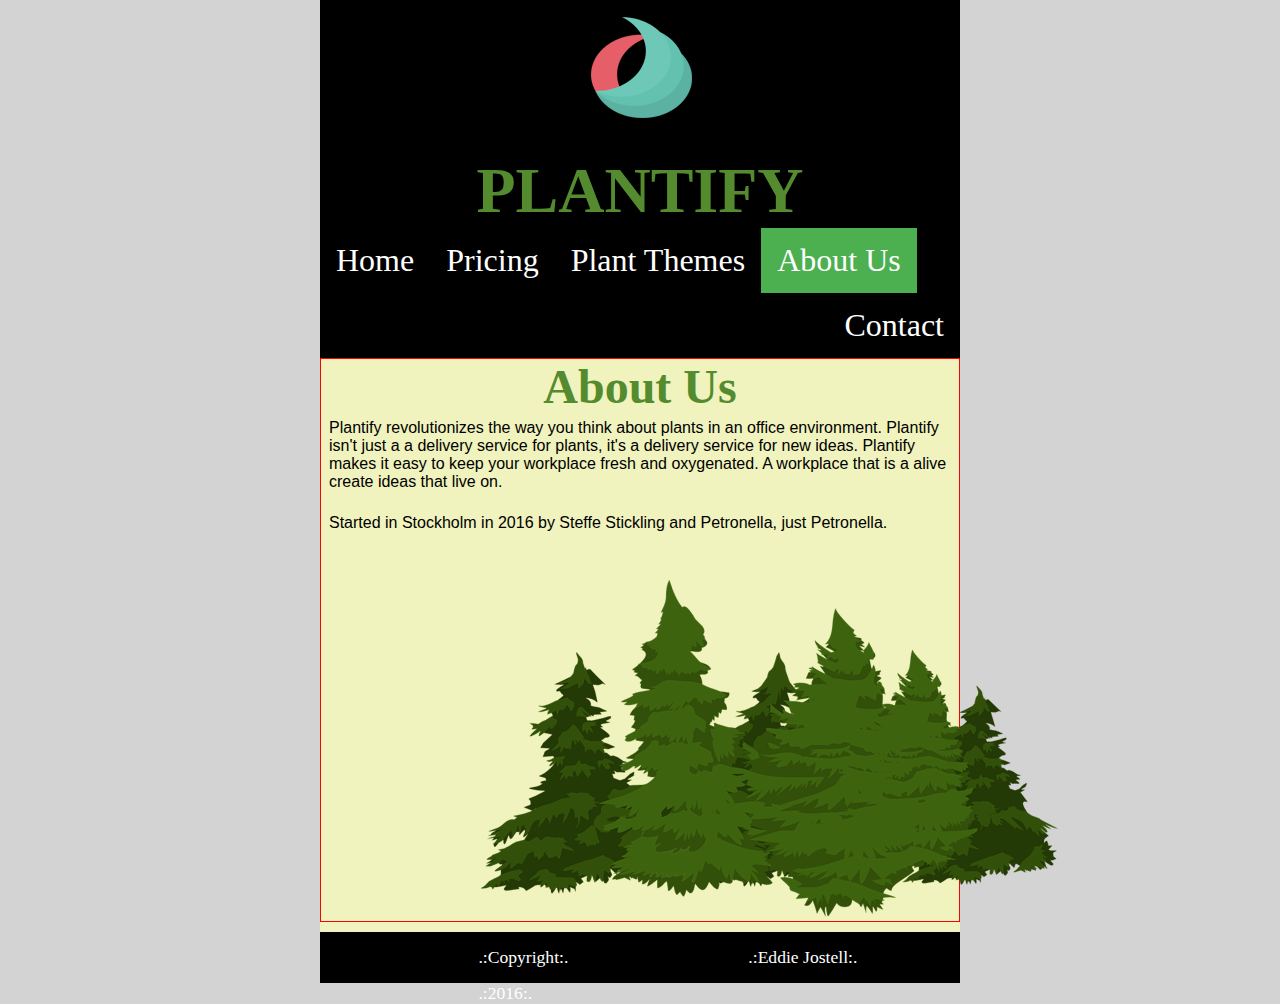
==== commit 9a8bbc1d: "foooter is back and trying out @media queries" ====
--- a/views/about.html
+++ b/views/about.html
@@ -26,10 +26,6 @@
             <li><a class="active" href="about.html">About Us</a></li>
             <li class="right"><a href="contact.html">Contact</a></li>
         </ul>
-        <!--  <nav class="navbar">
-             
-
-        </nav>-->
     </header>
     <main class="container">
             <div class="maincontent">
@@ -44,7 +40,7 @@
                     <figure><img class="centerImg3" src="../img/forest.png" alt="forest"></figure>
                 </article>
             </div>
-        <!--  <footer class="footer">
+          <footer class="footer">
            <ul class="list">
                  <li class="flist">Copyright</li>
 
@@ -52,7 +48,7 @@
         
                  <li class="flist">2016</li>
              </ul>
-        </footer>-->
+        </footer>
     </main>
 </body>
 
--- a/css/media.css
+++ b/css/media.css
@@ -0,0 +1,10 @@
+/*@media screen and (max-width: 980px) {
+    body {
+        background-color: lightgreen;
+    }
+
+    .flist {
+	    text-decoration: none;
+        font-size: 0.5rem;
+    }
+}*/--- a/css/style.css
+++ b/css/style.css
@@ -27,7 +27,7 @@
 	padding: 0;
     margin: 0;
 	height: 100%;
-	border: 1px solid cyan;
+	/*border: 1px solid cyan;*/
 }
 
 /*HEADER */
@@ -40,7 +40,6 @@
 	height: auto;
 	background-color: black;
 	margin: 0 auto;
-	/*border: 1px solid red;*/
 }
 
 /*Class control the logo on all pages*/
@@ -57,8 +56,6 @@
 	width: 100%;
 	height: auto;
 	text-align: center;
-	/*margin-left: auto;
-	margin-right: auto;*/
 }
 
 /*0,0,1,0*/
@@ -68,19 +65,7 @@
 	margin-top: 0.5em;
 	font-family: "xscale";
 	font-size: 4rem;
-	/*margin: 0 auto;*/
-	/*justify-content: center;
-	align-self: center;
-*/
-}
-
-/*0,0,0,1*/
-/*.navbar {
-	width: 80%;;
-	height: 30%;
-	border: 5px solid red;
-	float: right;
-}*/
+}
 
 /*HEADER END*/
 
@@ -107,31 +92,44 @@
 
 /*END OF CENTER ALL IMAGES ON THE SITE*/
 
+
+/*INDEX PAGE*/
+
+.index-article {
+ width: 100%;
+ height: auto;
+}
+
+.index-article p {
+	color: cyan;
+	font-family: Verdana, Geneva, Tahoma, sans-serif;
+	font-size: 0.5rem;
+}
+
+#whynot {
+	color: black;
+	font-family: Verdana, Geneva, Tahoma, sans-serif;
+	font-size: 2rem;
+}
+
+/*END OF INDEX PAGE*/
+
 /*CONTENT HOLDERS ON ALL PAGES*/
 
 /*class for all the main tags on the page*/
 /*0,0,1,0*/
 .container {
 	width: 50%;
-	height: 100%;
+	height: auto;
 	margin: 0 auto;
 	background-color: #f0f3bd;
-	border: 10px solid yellow;
-}
-
-/*Class for all wrapping divs of article on all pages*/
-/*0,0,1,0*/
-/*.homepage {
-	width:100%;
-	height: 50.7em;
-	border: 1px solid cyan;
-}*/
+}
 
 /*Class for all article tags on all pages*/
 /*0,0,1,0*/
 .maincontent {
 	width: 100%;
-	height: 30em;
+	height: auto;
 	margin: 0 auto;
 }
 
@@ -144,7 +142,7 @@
 	text-align: center;
 }
 
-/*Class controlling all p tags in all article tags that have p tags */
+/*Class controlling all p tags in all div (main) tags that have p tags */
 /*0,0,1,1*/
 .maincontent p {
 	margin-top: 5px;
@@ -212,12 +210,11 @@
 .theme-container {
   width: 100%;
   height: auto;
-  border: 2px solid red;
 }
 
 .theme-container p {
   color: red;
-  font-size: 1em;
+  font-size: 1rem;
 }
 
 /*0,0,1,0*/
@@ -257,21 +254,20 @@
 /*CONTACT PAGE*/
 
 /*Class controls all ul elements that has that class and the children within it*/
-/*0,0,1,0*/
-.list3 {
+
+/*0,0,1,0*/
+.contact {
 	margin-top: 1rem;
 	margin-left: 1rem;
-}
-/*0,0,1,1*/
-.list3 h3 {
     color: #558b2f;
-}
-/*0,0,1,1*/
-.list3 li {
+	font-size: 3rem;
+}
+/*0,0,1,0*/
+.contact-p {
 	margin-top: 1rem;
 	font-family: Verdana, Geneva, Tahoma, sans-serif;
 	color: black;
-	font-size: 1em;
+	font-size: 0.5rem;
 }
 
 /*FORM CSS*/
@@ -378,7 +374,7 @@
 	height: 3.2em;
 	background-color: #000;
 	color: white;
-	border: 3px solid cyan;
+	margin-top: 10px;
 }
 /*0,0,1,1*/
 .footer li {
@@ -388,15 +384,17 @@
 }
 
 .footer-list {
-	border: 1px solid red;
+	
+	
 }
 
 /*Class control the li element specificly in the footer ul on all the pages*/
 /*0,0,1,0*/
 .flist {
-	display: block;
-    text-decoration-style: none;
+	display: inline-block;
 	text-decoration: none;
+	font-size: 1.1rem;
+	margin-top: 15px;
 }
 /*0,0,2,0*/
 .flist:before {
@@ -407,4 +405,15 @@
 	content:":.";
 }
 
-/*END OF FOOTER*/+/*END OF FOOTER*/
+
+@media screen and (max-width: 980px) {
+    body {
+        background-color: lightgreen;
+    }
+
+    .flist {
+	    text-decoration: none;
+        font-size: 0.5rem;
+    }
+}--- a/css/navbar.css
+++ b/css/navbar.css
@@ -40,7 +40,10 @@
 
 @media screen and (max-width: 918px){
     ul.topnav li.right, 
-    ul.topnav li {float: none;}
+    ul.topnav li {
+        float: none;
+}
+
 }
 
 /*SLUT PÅ NAVBAR*/
